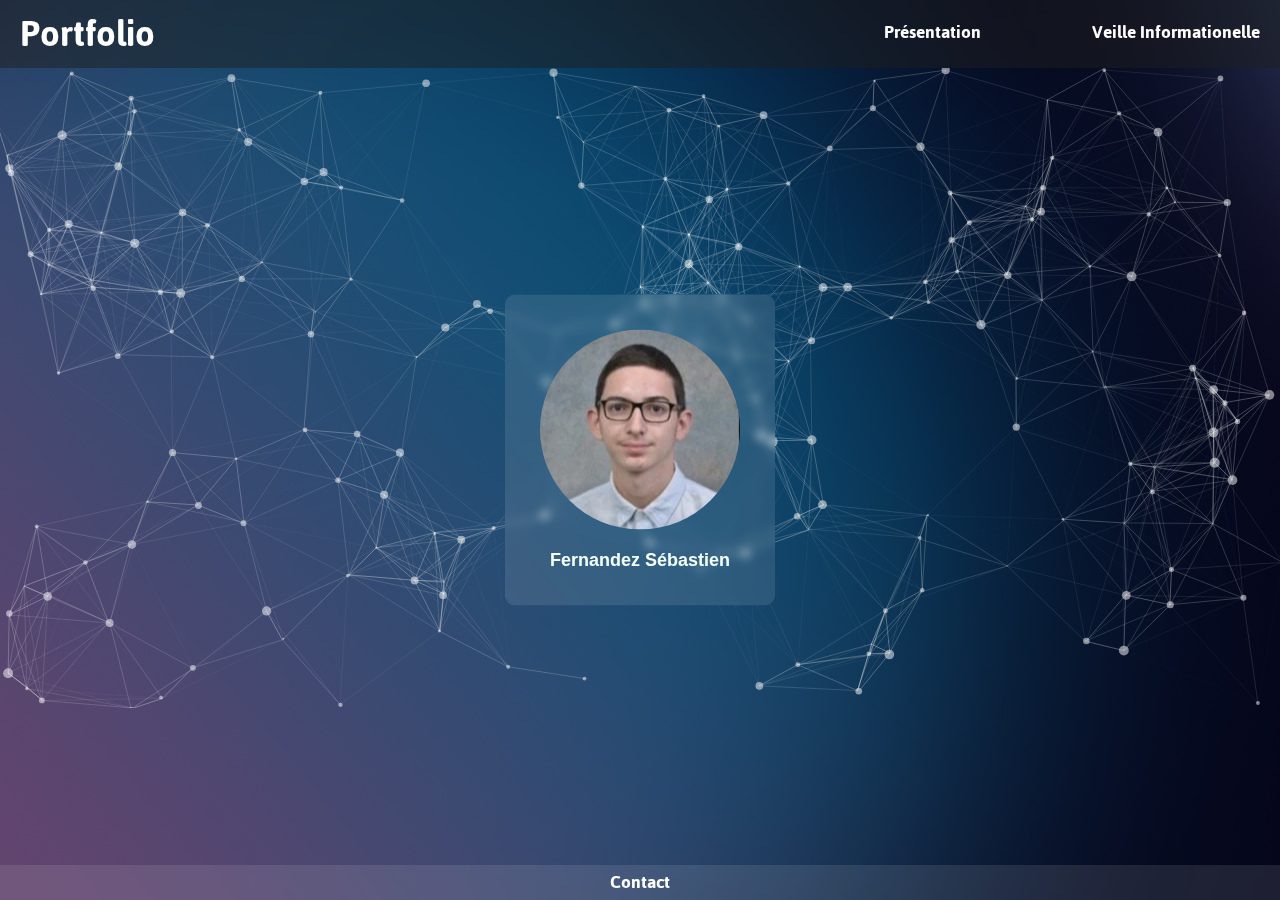
==== index.html @ 7fda5a43 "." ====
<!DOCTYPE html>
<html lang="fr">
	<head>
		<meta charset="utf-8" />
        <meta name="viewport" content="width=device-width, initial-scale=1"/>
        <meta name="description" content="Portfolio de Sebastien Fernandez en classe de BTS Services Informatique aux Organisations">
		<title>Mon portfolio</title>
		<link rel="stylesheet" href="main.css">
        <!-- Google tag (gtag.js) -->
<script async src="https://www.googletagmanager.com/gtag/js?id=G-K8X7VZNK7E"></script>
<script>
  window.dataLayer = window.dataLayer || [];
  function gtag(){dataLayer.push(arguments);}
  gtag('js', new Date());

  gtag('config', 'G-K8X7VZNK7E', {

'custom_map': {'dimension1': 'ip'}

});

gtag('event', 'ip_address', {'ip': '<?=$ip;?>' });
</script>
    </head>
	<body>
        <nav>
            <ul class="ulu">
                <li>
                    <a href="index.html">
                        <h1>Portfolio</h1>
                    </a>
                </li>
                <div class="menu">
                    <li>
                        <a href="cv.html" class="rien" >
                            <h2>Présentation</h2>
                        </a>
                    </li>
                    <li>
                        <a href="veille.html" class="rien" >
                            <h2>Veille Informationelle</h2>
                        </a>
                    </li>
                </div>
            </ul>
        </nav>
        <div class="mobilemid">
            <img src="photo.webp" alt="Sébastien Fernandez">
            <h3>Fernandez Sébastien</h3>
        </div>
        <div id="particles-js"></div>
        <script src="particles.js"></script>
        <script src="app.js"></script>
		<footer>
            <a href="contact.html" class="contact" >
                <p>Contact</p>
            </a>
		</footer>
	</body>
</html>
---- main.css ----
@import url('https://fonts.googleapis.com/css2?family=Jaldi&display=swap');
*{
    margin: 0px;
    padding: 0px;
    font-family: sans-serif;
}
body{
    background-image: url("back1.webp");
    background-size: auto;
    margin: 0px;
    padding: 0px;
    font-family: sans-serif;
}
nav {
  position: -webkit-sticky;
  position: sticky;
  top: 0px;
  z-index: 10;
}
nav a{
    text-decoration: none;
}
.ulu {
    overflow: hidden;
    padding: 0px;
    background: rgba(30, 30, 30, 0.5);
    backdrop-filter: blur(5px);
}
h1 {
    color: white;
    display: block;
    text-align: center;
    font-weight: bolder;
    font-family: 'jaldi';
    margin: 0px;
    font-size: 40px;
    float: left;
    margin-left: 20px;
    
}
h2{
    color: white;
    display: block;
    text-align: center;
    font-weight: bolder;
    font-family: 'jaldi';
    margin: 0px;
    font-size: 20px;
    margin-left: 20px;
}
.menu{
    float: right;
    display: inline-grid;
    grid-template-columns: 1fr 1fr;/* 1fr 1fr 1fr pour 3ème menu */
}
.rien {
    padding: 0px;
    float: left;
    margin-right: 20px;
    display: block;
    margin-top: 15px;
    -webkit-filter: grayscale(100%);
    filter: grayscale(100%);
    transition: filter 0.32s, transform 0.32s;
}
.rien:hover {
    transform: scale(1.1);
    filter: grayscale(0%);
}
ul {
    padding: 10px;
    text-align: center;
    list-style: none;
}
.mobilemid{
        position: absolute;
        top: 50%;
        left: 50%;
        transform: translate(-50%,-50%);
        background: rgba(255, 255, 255, 0.1);
        backdrop-filter: blur(5px);
        padding: 35px;
        border-radius: 10px;
    }
.mobilemid img{
        display: block;
        width: 100%;
        border-radius: 50%;
        margin: auto;
    }
    .mobilemid h3{
        color: mintcream;
        font-size: 18px;
        text-align: center;
        margin-top: 20px;
    }
.cv{
    display: grid;
    padding: 25px;
    list-style-type: none;
    grid-template-columns: 1fr 2fr;
}
.left-column{
    background: rgba(68, 114, 196, 0.3);
    backdrop-filter: blur(5px);
    padding: 25px;
    color: mintcream;
    font-size: 19px;
    border-bottom-left-radius: 50px;
    border-top-left-radius: 50px;
}
.right-column{
    background: rgba(255, 255, 255, 0.5);
    backdrop-filter: blur(5px);
    padding: 25px;
    font-size: 18px;
    border-bottom-right-radius: 50px;
    border-top-right-radius: 50px;
}
.right-column h3{
    margin-top: 25px;
    margin-bottom: 15px;
}
.right-column h4, .right-column p,.left-column h3,.left-column p{
    margin-bottom: 10px;
}
.profil {
    display: block;
    width: 30%;
    border-radius: 50%;
    margin: auto;
    margin-bottom: 10px;
}
.submit_cv{
    padding-left:35px;
    padding-right:35px;
    padding-top:50px;
    padding-bottom:50px;
    width: 150px;
    left: 60%;
    position: absolute;
    margin-left: -260px;
    border-radius: 10px;
    -moz-border-radius: 10px;
    -webkit-border-radius: 10px;
}
.submit_cv:hover{
    color: #0099ff;
}
.submit_cv:hover .ease{
    width:100%;
}
#button-red{
    float:left;
    width: 100%;
    border: rgba(255, 255, 255, 0.5) 4px;
    cursor:pointer;
    background-color: #F40F02;
    color:white;
    font-size:24px;
    padding-top:22px;
    padding-bottom:22px;
    -webkit-transition: all 0.3s;
    -moz-transition: all 0.3s;
    transition: all 0.3s;
    margin-top:-4px;
    font-weight:700;
    border-radius: 10px;
    -moz-border-radius: 10px;
    -webkit-border-radius: 10px;
    text-decoration: none;
    text-align: center;
}

#button-red:hover{
    background-color: #FFFFFF;
    -moz-border-radius: 30px;
    -webkit-border-radius: 30px;
    box-shadow: 0 8px 32px 0 #F40F02;
    color: #F40F02;
}

.comp li{
    margin: 10px;
    text-align:left;
    list-style-type: disc;
}
.motive{
    padding: 25px 300px;
}
.motive p{
    font-size: 18px;
}
.mid_acceuil{
    margin-right: 25%;
    margin-left: 25%;
    margin-bottom: 40px;
    margin-top: 10px;
    border-radius: 10px;
    border-width: 2px;
    border-style: solid;
    background-color: #FFFFFF;
}
.mid_acceuil .tit{
    font-size: 28px;
}
.mid_acceuil h3{
    color: black;
    text-align: center;
    font-weight: bolder;
    font-size: 20px;
    font-family: arial;
    margin: 15px; 
}
.mid_acceuil p{
    color: black;
    text-align: center;
    font-size: 16px;
    font-family: arial;
    margin: 15px;
}
#bitcoin{
  width:200px;
  margin:0 auto;
  display:block;
  text-align:center;
 }
.path {
  stroke-dasharray: 2110;
  stroke-dashoffset: 2110;
  stroke-width:2;
  stroke-linecap:round;
  animation: dash 6s linear infinite;
  fill-opacity:0;
  stroke: orange;
}
@keyframes dash {
  0% {
    stroke-dashoffset: 2110;
    opacity:0;
    stroke:orange;
  }
  15%{
    opacity:1;
    stroke:orange;
  }
  70%{
    opacity:1;
    stroke:orange;
  }
  100%{
    stroke-dashoffset:0;
    opacity:0;
    stroke:orange;
  }
}
#form-main{
	width:100%;
	float:left;
	padding-top:150px;
}
#form-div {
	background-color: rgba(255, 255, 255, 0.25);
	padding-left:35px;
	padding-right:35px;
	padding-top:50px;
	padding-bottom:50px;
	width: 450px;
	float: left;
	left: 50%;
	position: absolute;
	margin-left: -260px;
    border-radius: 10px;
  -moz-border-radius: 10px;
  -webkit-border-radius: 10px;
    box-shadow: 0 8px 32px 0 rgba( 31, 38, 135, 0.37 );
    backdrop-filter: blur( 8px );
    -webkit-backdrop-filter: blur( 8px );
}

.feedback-input {
	color:#3c3c3c;
	font-size: 18px;
	line-height: 22px;
	background-color: slate;
	padding: 13px 13px 13px 54px;
	margin-bottom: 10px;
	width:100%;
	-webkit-box-sizing: border-box;
	-moz-box-sizing: border-box;
	-ms-box-sizing: border-box;
	box-sizing: border-box;
  border: 3px solid rgba(255, 255, 255, 0.5);
}

.feedback-input:focus{
	background: #fff;
	box-shadow: 0;
	border: 3px solid #3498db;
	color: #3c3c3c;
	outline: none;
  padding: 13px 13px 13px 54px;
}

.focused{
	color:#30aed6;
	border:#30aed6 solid 3px;
}
textarea {
    width: 100%;
    height: 150px;
    line-height: 150%;
    resize:vertical;
}

input:hover, textarea:hover,
input:focus, textarea:focus {
	background-color: #FFFFFF;
}

#button-blue{
	float:left;
	width: 100%;
	border: rgba(255, 255, 255, 0.5) 4px;
	cursor:pointer;
	background-color: #3498db;
	color:white;
	font-size:24px;
	padding-top:22px;
	padding-bottom:22px;
	-webkit-transition: all 0.3s;
	-moz-transition: all 0.3s;
	transition: all 0.3s;
  margin-top:-4px;
  font-weight:700;
}

#button-blue:hover{
	background-color: #FFFFFF;
    -moz-border-radius: 30px;
  -webkit-border-radius: 30px;
    box-shadow: 0 8px 32px 0 #3498db;
	color: #0493bd;
}

.submit:hover {
	color: #3498db;
}
	
.ease {
	width: 0px;
	height: 74px;
	-webkit-transition: .3s ease;
	-moz-transition: .3s ease;
	-o-transition: .3s ease;
	-ms-transition: .3s ease;
	transition: .3s ease;
}

.submit:hover .ease{
  width:100%;
}
footer {
    position: fixed;
    bottom: 0;
    width: 100%;
    height: 35px;
    background: rgba(255, 255, 255, 0.1);
    backdrop-filter: blur(5px);
}
footer p {
    display: block;
    color: white;
    font-weight: bolder;
    font-family: 'jaldi';
    margin-top: 0px;
    margin-bottom: 0px;
    text-align: center;
    font-size: 20px;
}
.contact{
    display: block;
    transition: transform 0.32s;
    text-decoration: none;
}
.contact:hover {
    transform: scale(1.1);
}
@media (max-width: 991px) {
    body {
        background-size: auto;
    }
    h1{
        font-size: 25px;
        float: none;
        margin-left: 0px;
    }
    h2{
        font-size: 14px;
        float: none;
        margin-left: 0px;
    }
    #particles-js{
        display: none;
    }
    .menu{
        display: grid;
        grid-template-columns: 1fr 1fr;/* 1fr 1fr 1fr pour 3ème menu */
        float: none;
    }
    .rien{
       margin: 5px;
        margin-right: 10px;
        float: none;
    }
    .mobilemid img{
        display: block;
        width: 100%;
        border-radius: 50%;
        margin: auto;
    }
    .mobilemid{
        position: absolute;
        top: 50%;
        left: 50%;
        transform: translate(-50%,-50%);
        background: rgba(255, 255, 255, 0.1);
        backdrop-filter: blur(5px);
        padding: 35px;
        border-radius: 10px;
    }
    .mobilemid h3{
        color: mintcream;
        font-size: 18px;
        text-align: center;
        margin-top: 20px;
    }
    .cv{
        padding: 0px;
        grid-template-columns: auto;
    }
    .left-column{
        font-size: 15px;
    }
    .right-column{
        font-size: 16px;
    }
    .right-column h3{
        margin-top: 15px;
        margin-bottom: 15px;
        font-size: 16px;
    }
    .profil {
        width: 50%;
    }
    .et{
        display: none;
    }
    .mid_acceuil{
        margin-right: 10px;
        margin-left: 10px;
        margin-bottom: 25px;
        margin-top: 10px;
    }
    .mid_acceuil .tit{
        font-size: 28px;
    }
    .mid_acceuil h3{
        color: black;
        text-align: center;
        font-weight: bolder;
        font-size: 20px;
        font-family: arial;
        margin: 15px; 
    }
    .mid_acceuil p{
        color: black;
        text-align: center;
        font-size: 16px;
        font-family: arial;
        margin: 15px;
    }
    .tit-btc{
      font-size: 23px;
    }
    #form-main{
        width:100%;
        float: none;
        padding-top:20px;
    }
    #form-div {
        padding-left:35px;
        padding-right:35px;
        padding-top:50px;
        padding-bottom:50px;
        width: auto;
        float: left;
        left: 0%;
        margin-left: 5%;
        margin-right: 5%;
    }
    textarea {
        height: 150px;
        line-height: 150%;
    }
    footer {
        height: 25px;
    }
    footer p {
        font-size: 14px;
    }
    .btcfoot {
        display: none;
    }
}
    .container ul {
        list-style-type: none;
        padding: 0;
        margin: 0;
    }

    .container li {
        margin-bottom: 10px;
        margin-top: 6px;
    }

    .container a {
        color: #0066cc;
        text-decoration: none;
        transition: color 0.3s ease-in-out;
    }

    .container a:hover {
        color: #0099ff;
        text-decoration: underline;
    }
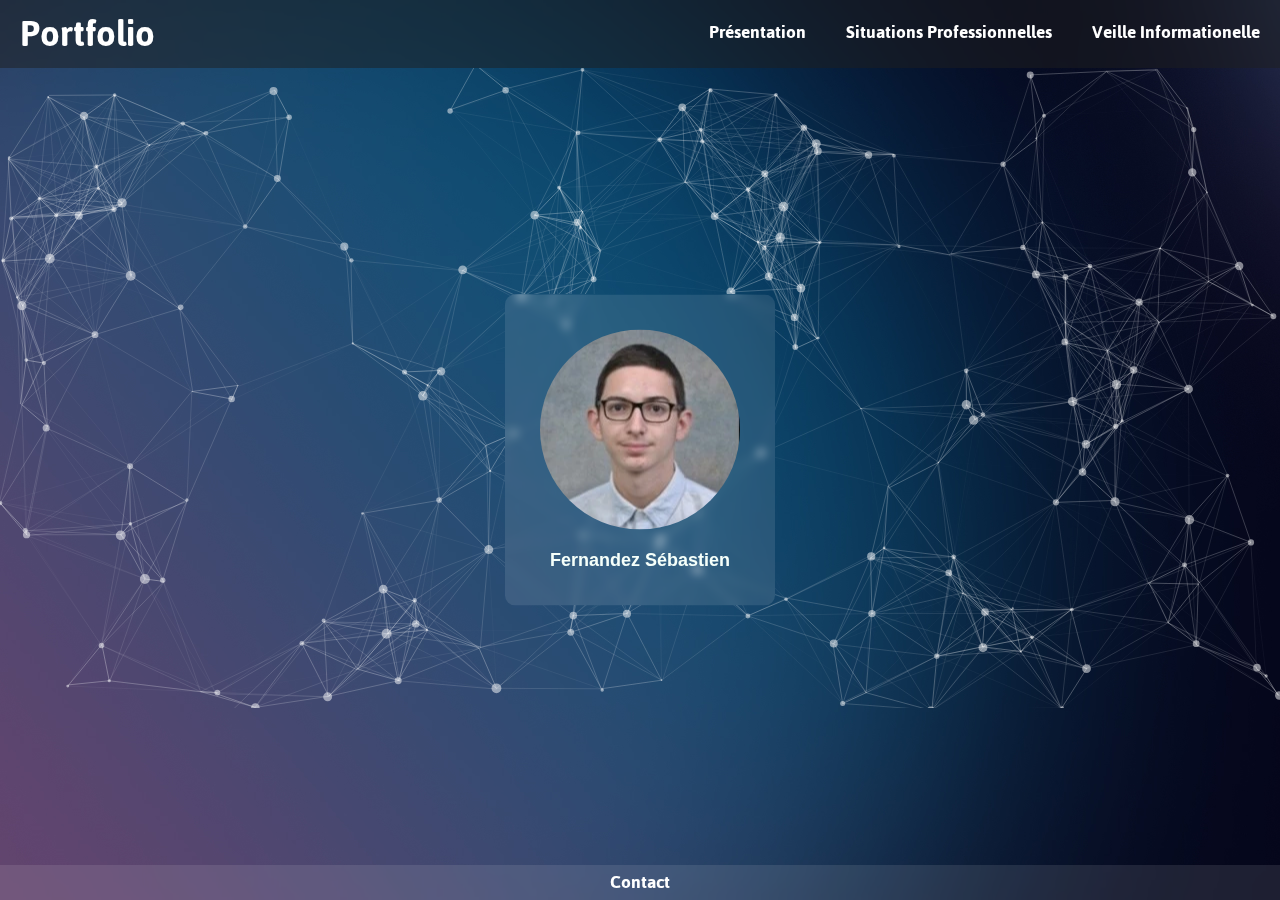
==== commit 7d38141d: "Add files via upload" ====
--- a/index.html
+++ b/index.html
@@ -30,18 +30,21 @@
                         <h1>Portfolio</h1>
                     </a>
                 </li>
-                <div class="menu">
+                    <li>
+                        <a href="veille.html" class="rien" >
+                            <h2>Veille Informationelle</h2>
+                        </a>
+                    </li>
+                    <li>
+                        <a href="situation.html" class="rien" >
+                            <h2>Situations Professionnelles</h2>
+                        </a>
+                    </li>
                     <li>
                         <a href="cv.html" class="rien" >
                             <h2>Présentation</h2>
                         </a>
                     </li>
-                    <li>
-                        <a href="veille.html" class="rien" >
-                            <h2>Veille Informationelle</h2>
-                        </a>
-                    </li>
-                </div>
             </ul>
         </nav>
         <div class="mobilemid">
--- a/main.css
+++ b/main.css
@@ -48,14 +48,9 @@
     font-size: 20px;
     margin-left: 20px;
 }
-.menu{
-    float: right;
-    display: inline-grid;
-    grid-template-columns: 1fr 1fr;/* 1fr 1fr 1fr pour 3ème menu */
-}
 .rien {
     padding: 0px;
-    float: left;
+    float: right;
     margin-right: 20px;
     display: block;
     margin-top: 15px;
@@ -108,6 +103,12 @@
     font-size: 19px;
     border-bottom-left-radius: 50px;
     border-top-left-radius: 50px;
+    display: flex;
+    align-items: center;
+    justify-content: center;
+}
+.left-column h3{
+    text-align: center;
 }
 .right-column{
     background: rgba(255, 255, 255, 0.5);
@@ -403,11 +404,6 @@
     #particles-js{
         display: none;
     }
-    .menu{
-        display: grid;
-        grid-template-columns: 1fr 1fr;/* 1fr 1fr 1fr pour 3ème menu */
-        float: none;
-    }
     .rien{
        margin: 5px;
         margin-right: 10px;
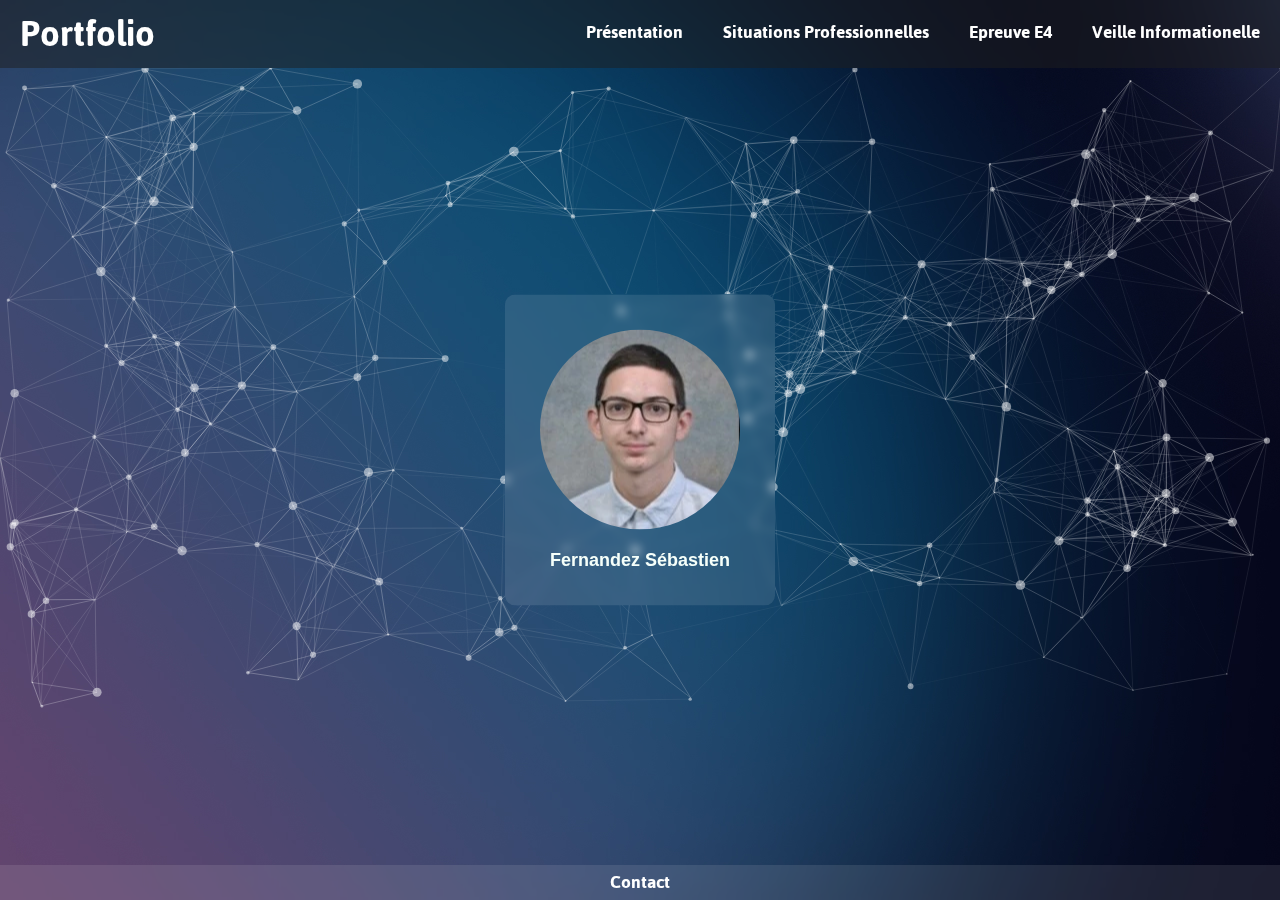
==== commit 2decbe5e: "Add files via upload" ====
--- a/index.html
+++ b/index.html
@@ -36,6 +36,11 @@
                         </a>
                     </li>
                     <li>
+                        <a href="#.html" class="rien" >
+                            <h2>Epreuve E4</h2>
+                        </a>
+                    </li>
+                    <li>
                         <a href="situation.html" class="rien" >
                             <h2>Situations Professionnelles</h2>
                         </a>
--- a/main.css
+++ b/main.css
@@ -110,6 +110,15 @@
 .left-column h3{
     text-align: center;
 }
+.cvleft-column{
+    background: rgba(68, 114, 196, 0.3);
+    backdrop-filter: blur(5px);
+    padding: 25px;
+    color: mintcream;
+    font-size: 19px;
+    border-bottom-left-radius: 50px;
+    border-top-left-radius: 50px;
+}
 .right-column{
     background: rgba(255, 255, 255, 0.5);
     backdrop-filter: blur(5px);
@@ -124,6 +133,9 @@
 }
 .right-column h4, .right-column p,.left-column h3,.left-column p{
     margin-bottom: 10px;
+}
+.cvleft-column h3, .cvleft-column p{
+    margin-bottom: 30px;
 }
 .profil {
     display: block;
@@ -192,6 +204,12 @@
 .motive p{
     font-size: 18px;
 }
+.mid_e4{
+    margin-right: 25%;
+    margin-left: 25%;
+    margin-top: 10px;
+    
+}
 .mid_acceuil{
     margin-right: 25%;
     margin-left: 25%;
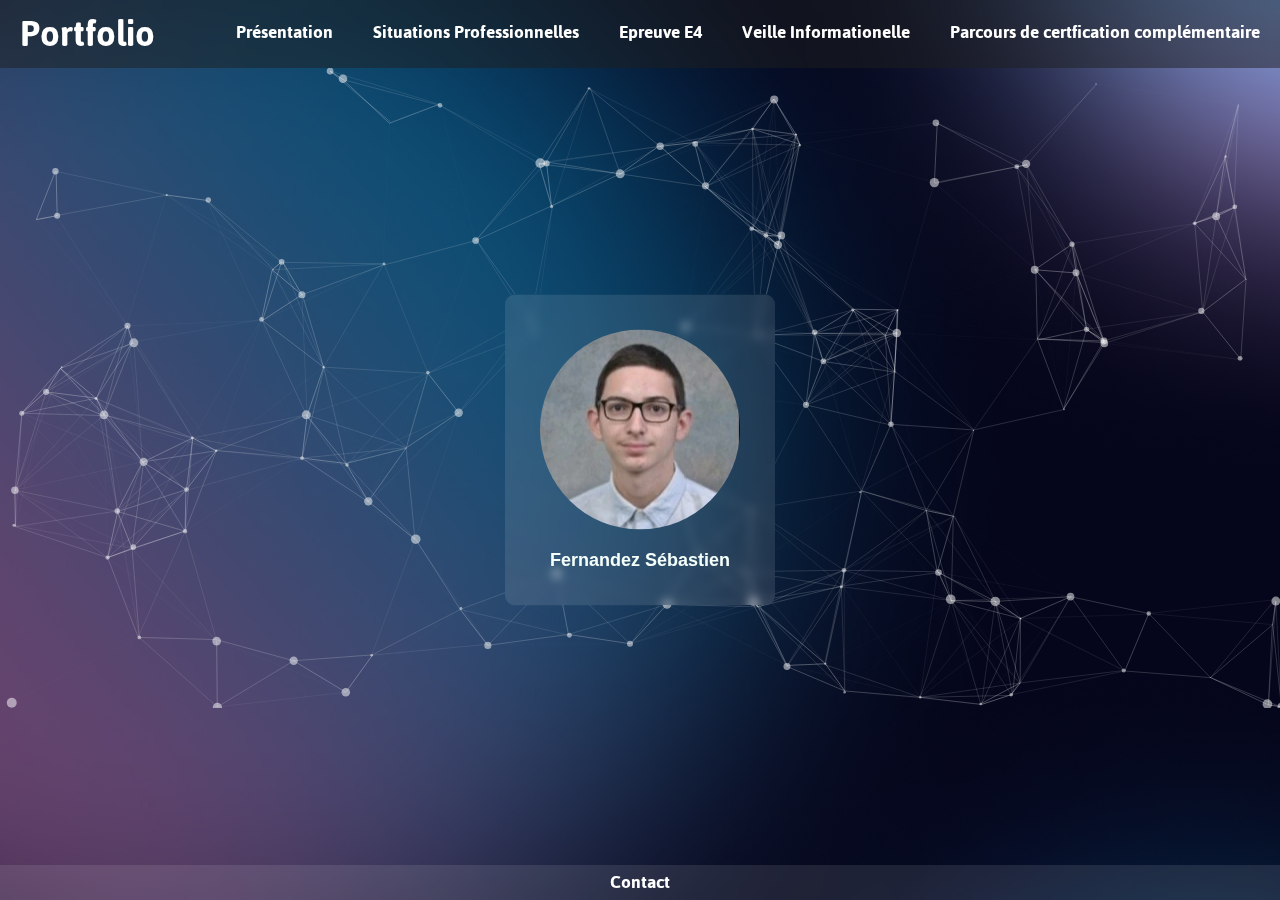
==== commit cb170862: "Add files via upload" ====
--- a/index.html
+++ b/index.html
@@ -30,6 +30,11 @@
                         <h1>Portfolio</h1>
                     </a>
                 </li>
+                    <li>
+                        <a href="veille.html" class="rien" >
+                            <h2>Parcours de certfication complémentaire</h2>
+                        </a>
+                    </li>
                     <li>
                         <a href="veille.html" class="rien" >
                             <h2>Veille Informationelle</h2>
--- a/main.css
+++ b/main.css
@@ -6,7 +6,7 @@
 }
 body{
     background-image: url("back1.webp");
-    background-size: auto;
+    background-size: 130%;
     margin: 0px;
     padding: 0px;
     font-family: sans-serif;
@@ -143,6 +143,10 @@
     border-radius: 50%;
     margin: auto;
     margin-bottom: 10px;
+}
+.img-certif{
+    width: 12%;
+    margin-right: 10px;
 }
 .submit_cv{
     padding-left:35px;
@@ -192,6 +196,36 @@
     box-shadow: 0 8px 32px 0 #F40F02;
     color: #F40F02;
 }
+.rapport{
+    float:left;
+    width: 200px;
+    border: rgba(255, 255, 255, 0.5) 4px;
+    cursor:pointer;
+    background: rgba(68, 114, 196, 1);
+    color:white;
+    font-size:18px;
+    padding-top:22px;
+    padding-bottom:22px;
+    -webkit-transition: all 0.3s;
+    -moz-transition: all 0.3s;
+    transition: all 0.3s;
+    margin-top: 7px;
+    font-weight:700;
+    border-radius: 10px;
+    -moz-border-radius: 10px;
+    -webkit-border-radius: 10px;
+    text-decoration: none;
+    text-align: center;
+    margin-right: 30px;
+}
+
+.rapport:hover{
+    background-color: #FFFFFF;
+    -moz-border-radius: 30px;
+    -webkit-border-radius: 30px;
+    box-shadow: 0 8px 32px 0 rgba(68, 114, 196, 1);
+    color: rgba(68, 114, 196, 1);
+}
 
 .comp li{
     margin: 10px;
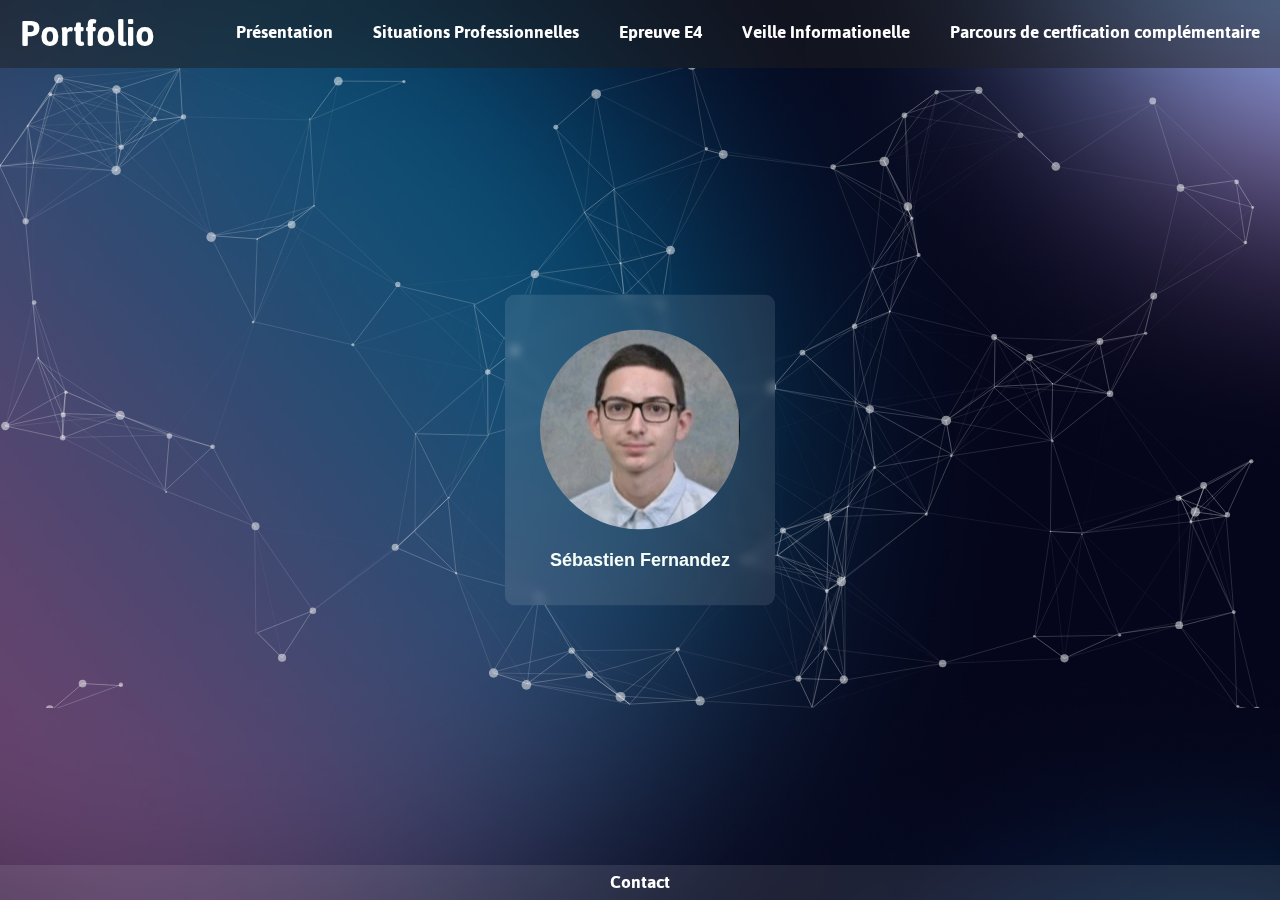
==== commit 79415327: "Add files via upload" ====
--- a/index.html
+++ b/index.html
@@ -59,7 +59,7 @@
         </nav>
         <div class="mobilemid">
             <img src="photo.webp" alt="Sébastien Fernandez">
-            <h3>Fernandez Sébastien</h3>
+            <h3>Sébastien Fernandez</h3>
         </div>
         <div id="particles-js"></div>
         <script src="particles.js"></script>
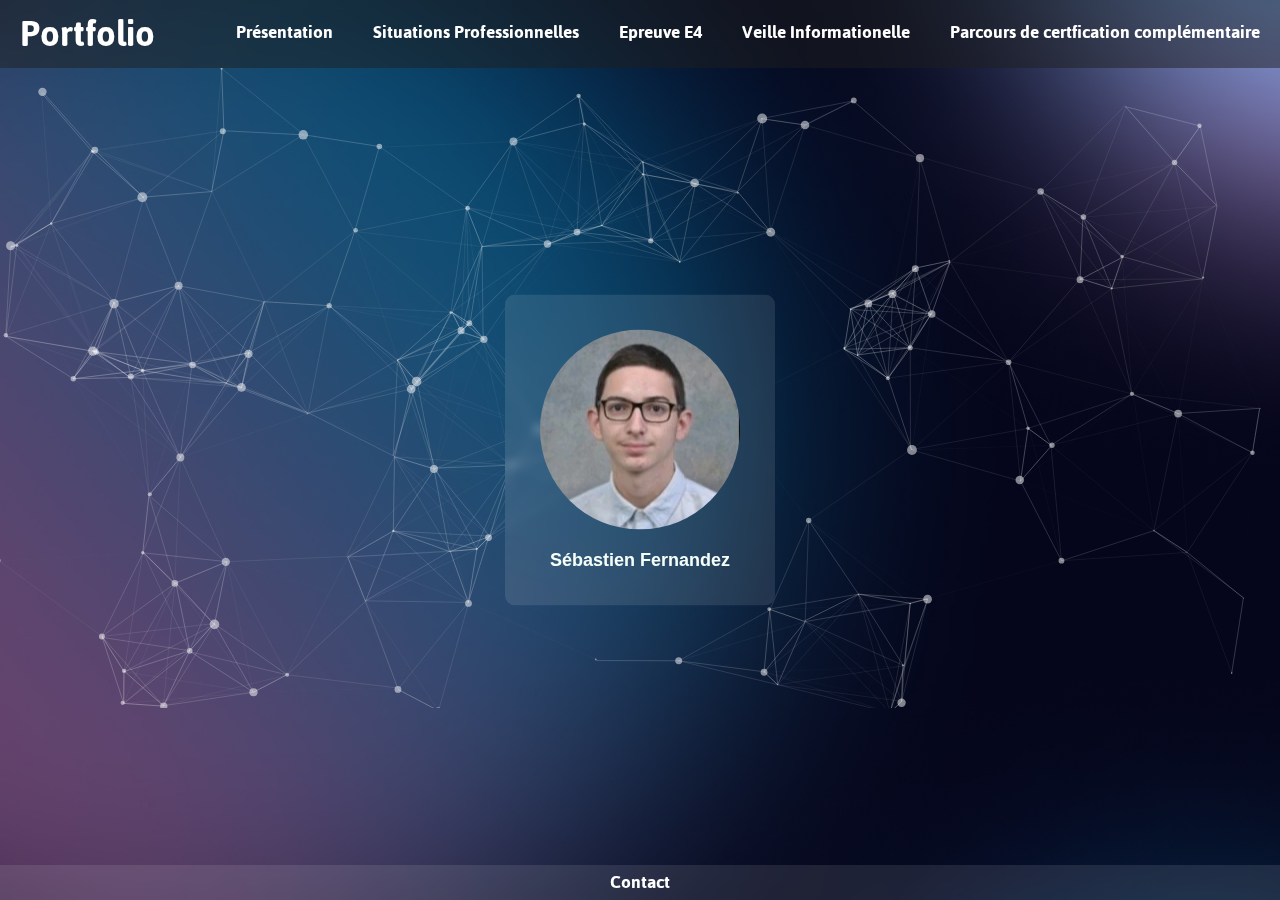
==== commit ed9dd35d: "Add files via upload" ====
--- a/index.html
+++ b/index.html
@@ -31,7 +31,7 @@
                     </a>
                 </li>
                     <li>
-                        <a href="veille.html" class="rien" >
+                        <a href="#.html" class="rien" >
                             <h2>Parcours de certfication complémentaire</h2>
                         </a>
                     </li>
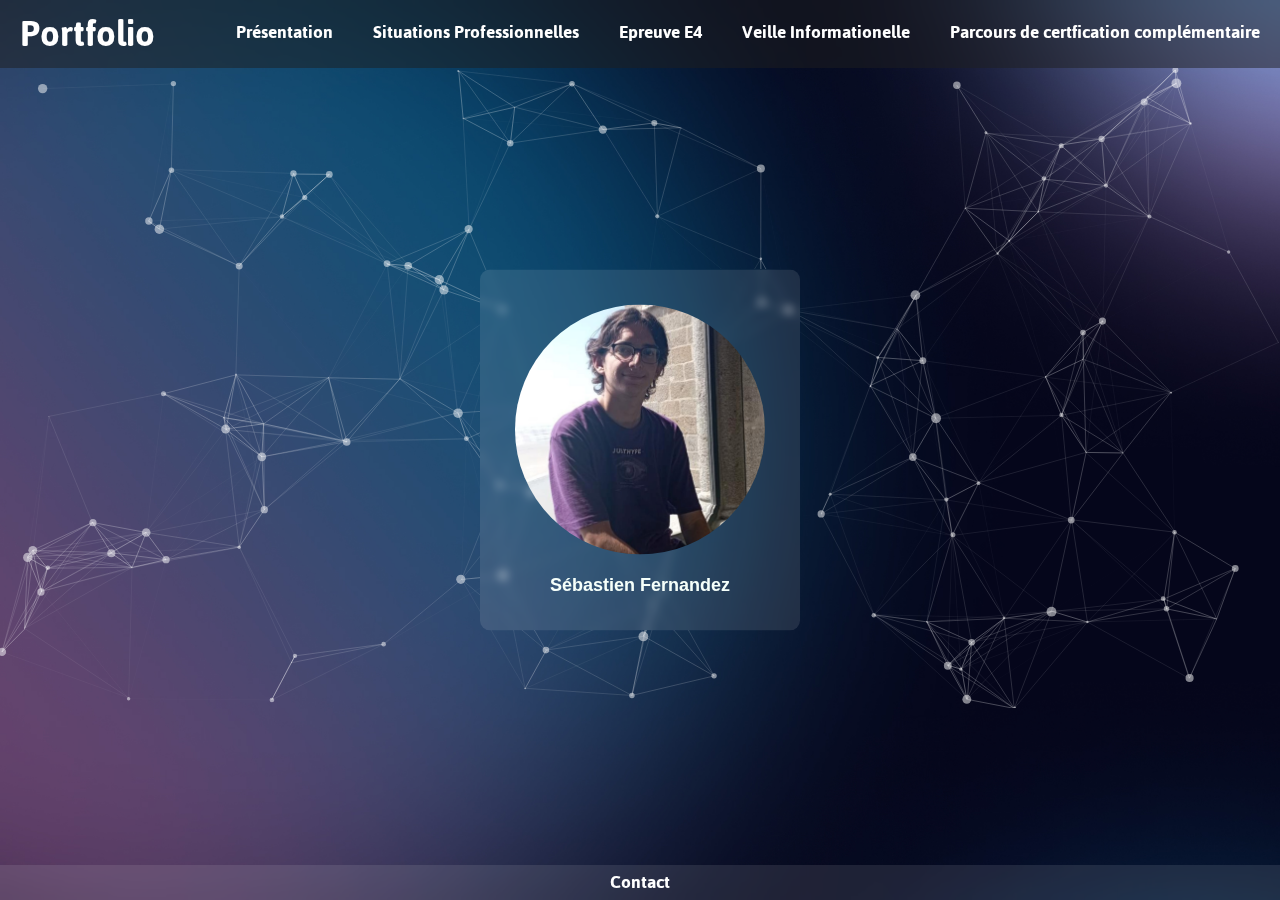
==== commit d3b0fd2d: "Add files via upload" ====
--- a/index.html
+++ b/index.html
@@ -41,7 +41,7 @@
                         </a>
                     </li>
                     <li>
-                        <a href="#.html" class="rien" >
+                        <a href="e4.html" class="rien" >
                             <h2>Epreuve E4</h2>
                         </a>
                     </li>
@@ -58,7 +58,7 @@
             </ul>
         </nav>
         <div class="mobilemid">
-            <img src="photo.webp" alt="Sébastien Fernandez">
+            <img src="photo.jpg" alt="Sébastien Fernandez">
             <h3>Sébastien Fernandez</h3>
         </div>
         <div id="particles-js"></div>
--- a/main.css
+++ b/main.css
@@ -79,7 +79,7 @@
     }
 .mobilemid img{
         display: block;
-        width: 100%;
+        width: 250px;
         border-radius: 50%;
         margin: auto;
     }
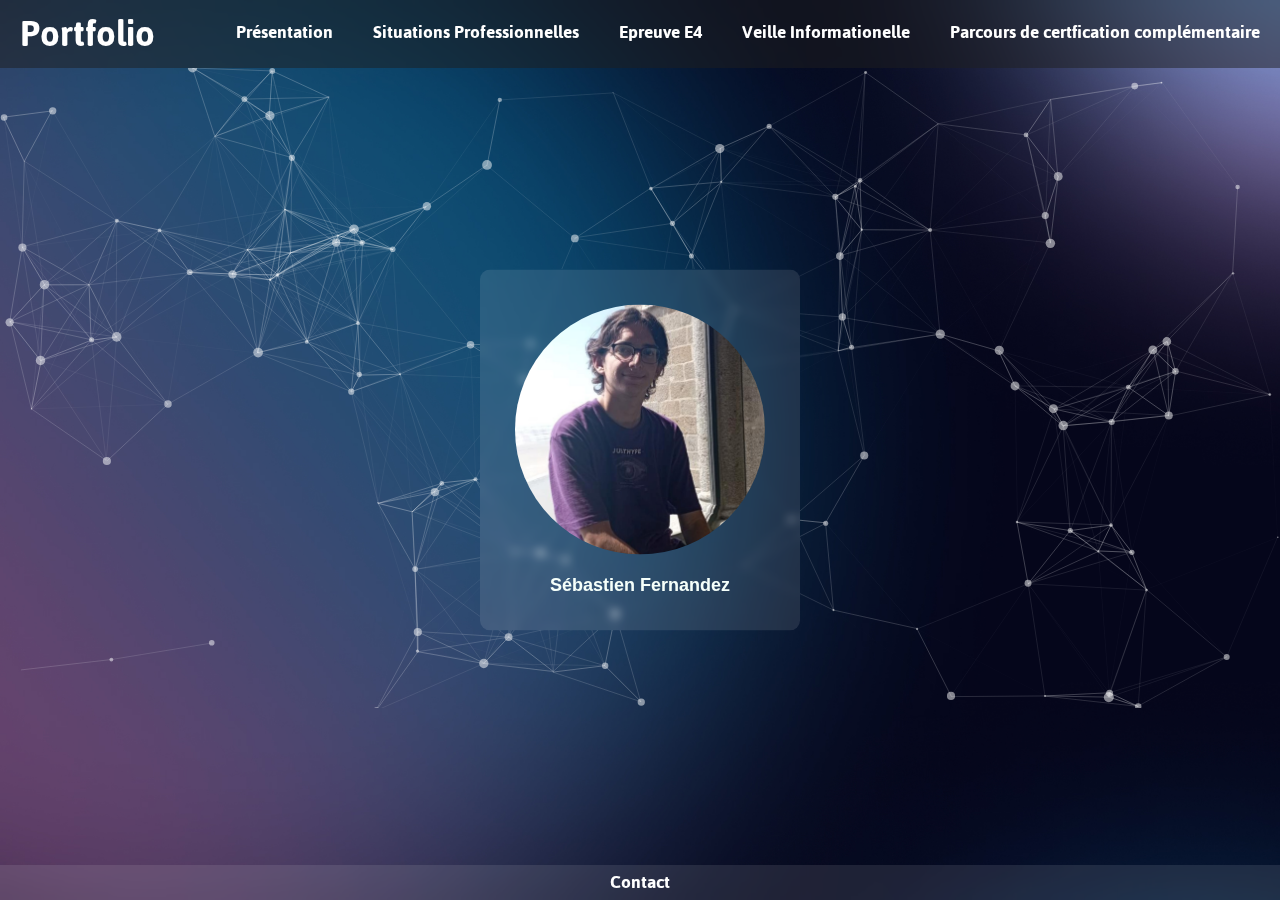
==== commit b0d70429: "Add files via upload" ====
--- a/index.html
+++ b/index.html
@@ -31,7 +31,7 @@
                     </a>
                 </li>
                     <li>
-                        <a href="#.html" class="rien" >
+                        <a href="certifs.html" class="rien" >
                             <h2>Parcours de certfication complémentaire</h2>
                         </a>
                     </li>
